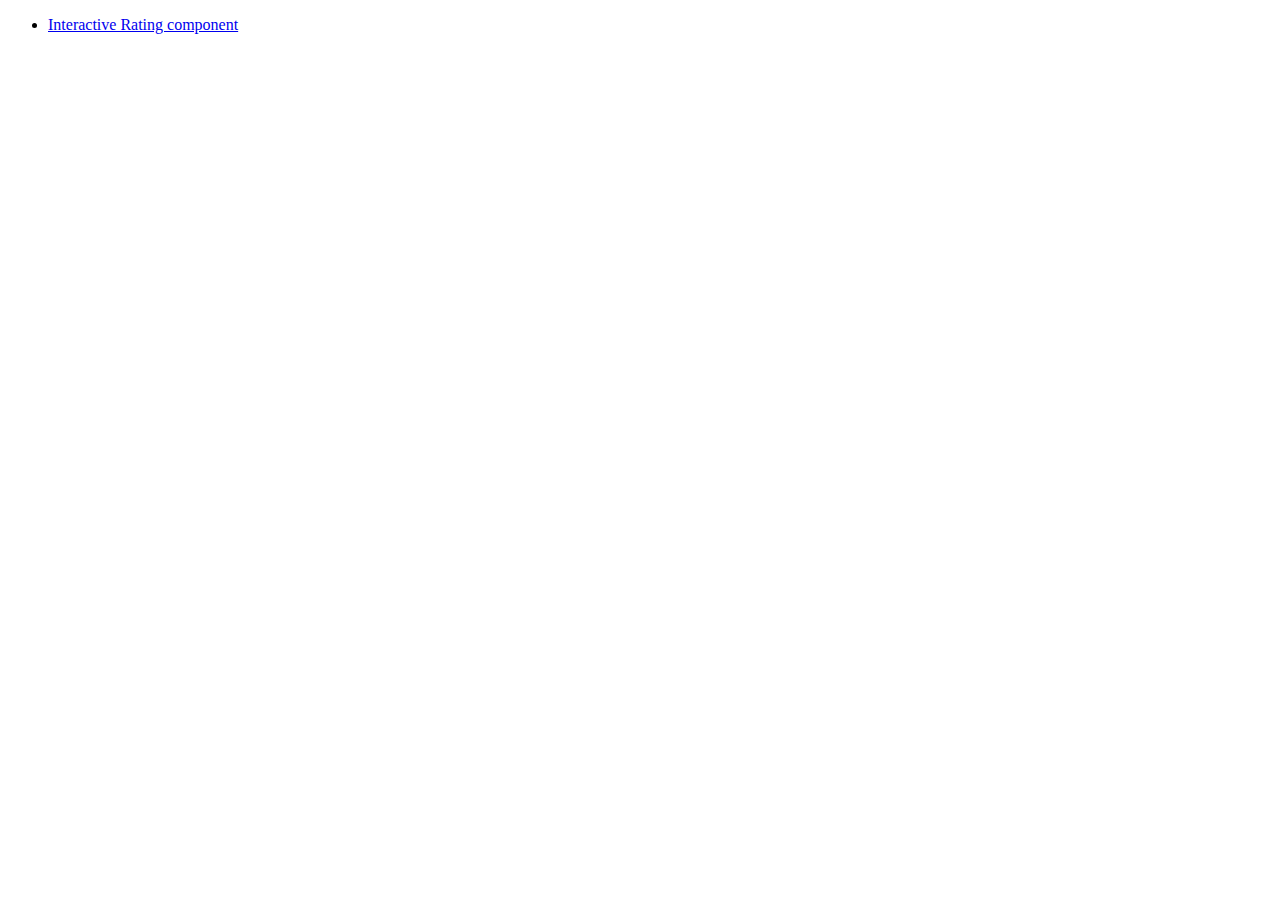
==== index.html @ 46a6f626 "feat: interactive rating component initialization" ====
<!DOCTYPE html>
<html lang="en">
  <head>
    <meta charset="UTF-8" />
    <meta http-equiv="X-UA-Compatible" content="IE=edge" />
    <meta name="viewport" content="width=device-width, initial-scale=1.0" />
    <title>Js projects</title>
  </head>
  <body>
    <ul>
      <li>
        <a href="interactive-rating-component/index.html">
          Interactive Rating component
        </a>
      </li>
    </ul>
  </body>
</html>
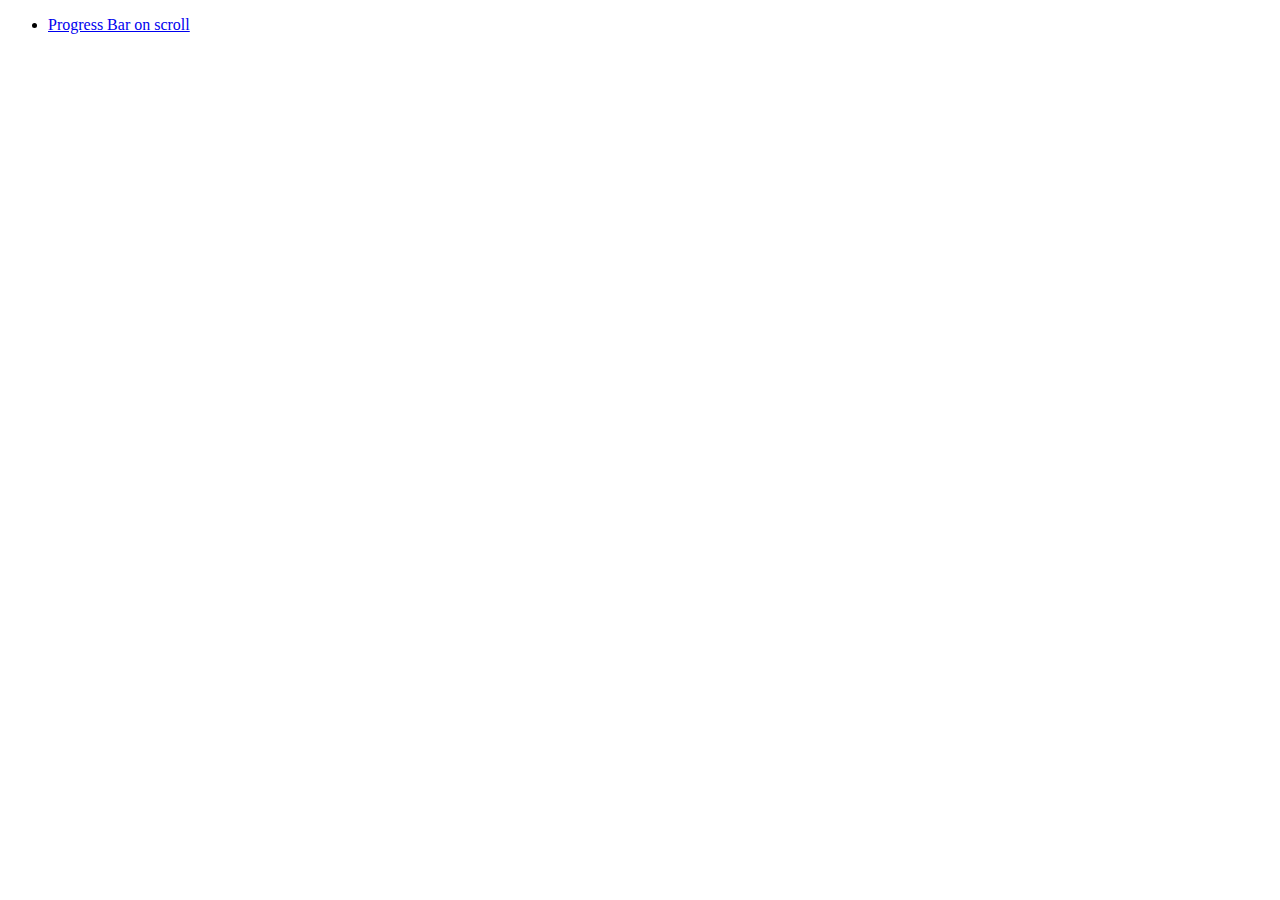
==== commit 339ca255: "updated readme" ====
--- a/index.html
+++ b/index.html
@@ -9,8 +9,8 @@
   <body>
     <ul>
       <li>
-        <a href="interactive-rating-component/index.html">
-          Interactive Rating component
+        <a href="./ProgressBar/src/index.html">
+            Progress Bar on scroll 
         </a>
       </li>
     </ul>
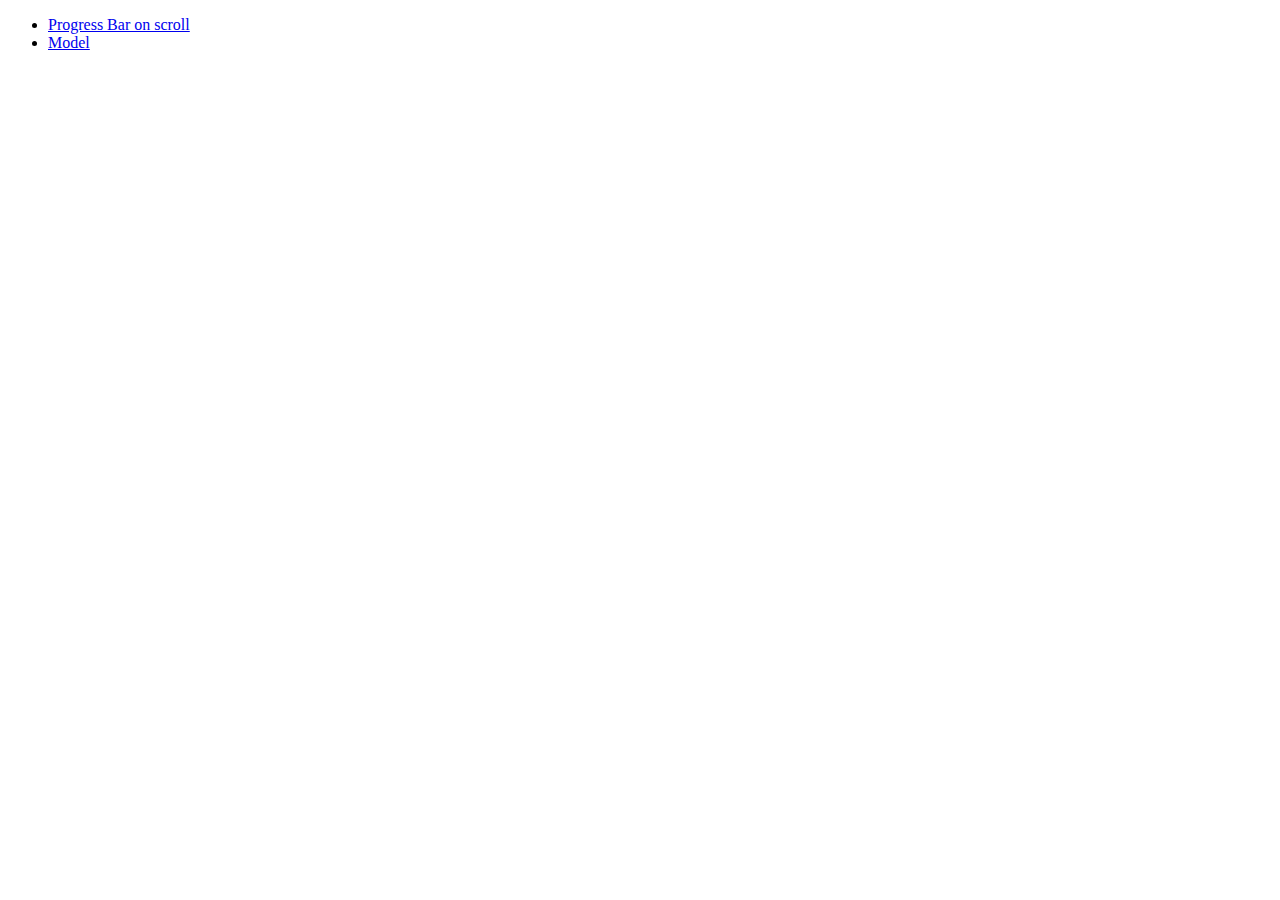
==== commit 3eb17d59: "feat: model by javascript" ====
--- a/index.html
+++ b/index.html
@@ -9,9 +9,11 @@
   <body>
     <ul>
       <li>
-        <a href="./ProgressBar/src/index.html">
-            Progress Bar on scroll 
-        </a>
+        <a href="./ProgressBar/index.html"> Progress Bar on scroll </a>
+        <br />
+      </li>
+      <li>
+        <a href="./Modal/index.html"> Model </a>
       </li>
     </ul>
   </body>
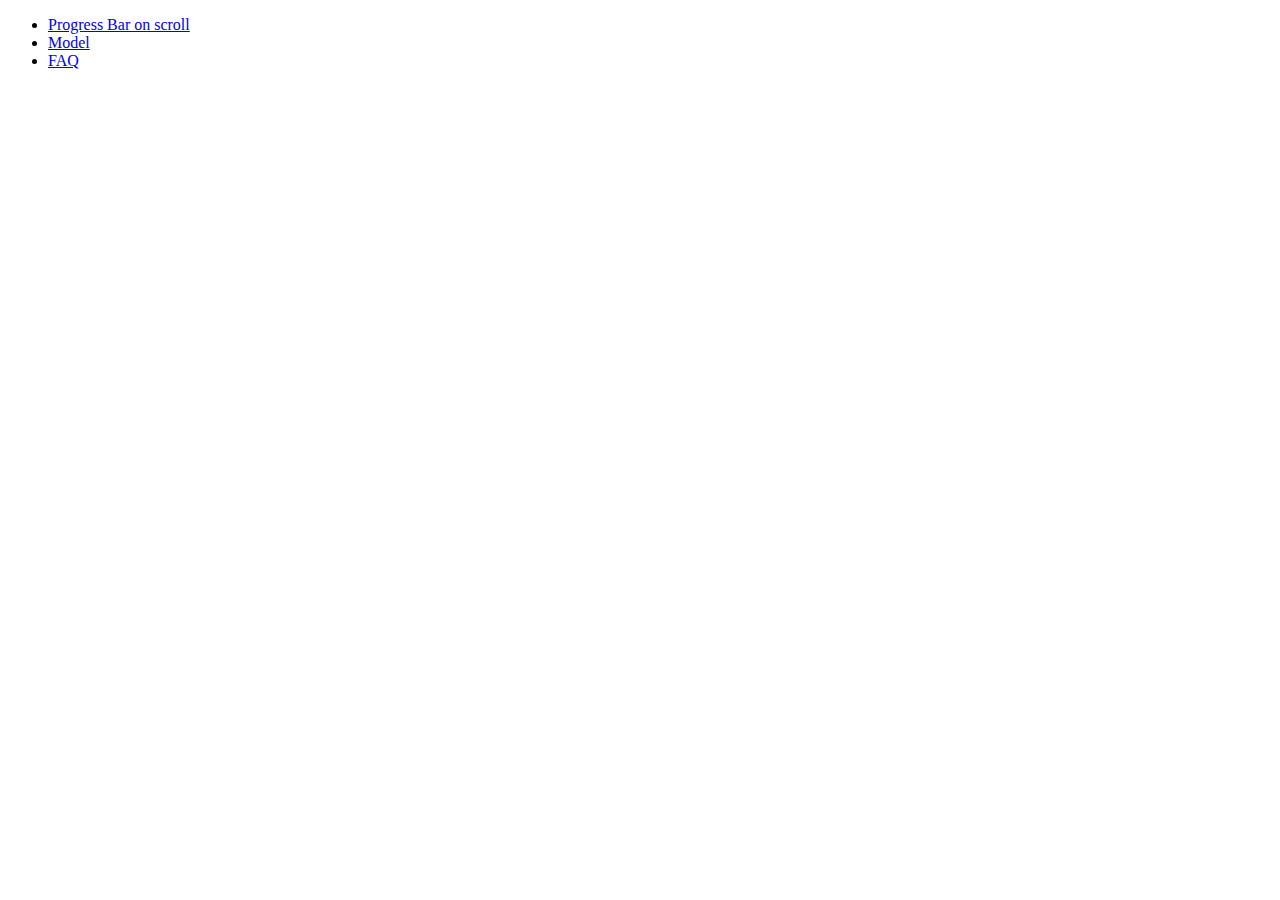
==== commit 38052a08: "feat: faq component" ====
--- a/index.html
+++ b/index.html
@@ -15,6 +15,9 @@
       <li>
         <a href="./Modal/index.html"> Model </a>
       </li>
+      <li>
+        <a href="./Faq component/index.html">FAQ</a>
+      </li>
     </ul>
   </body>
 </html>
